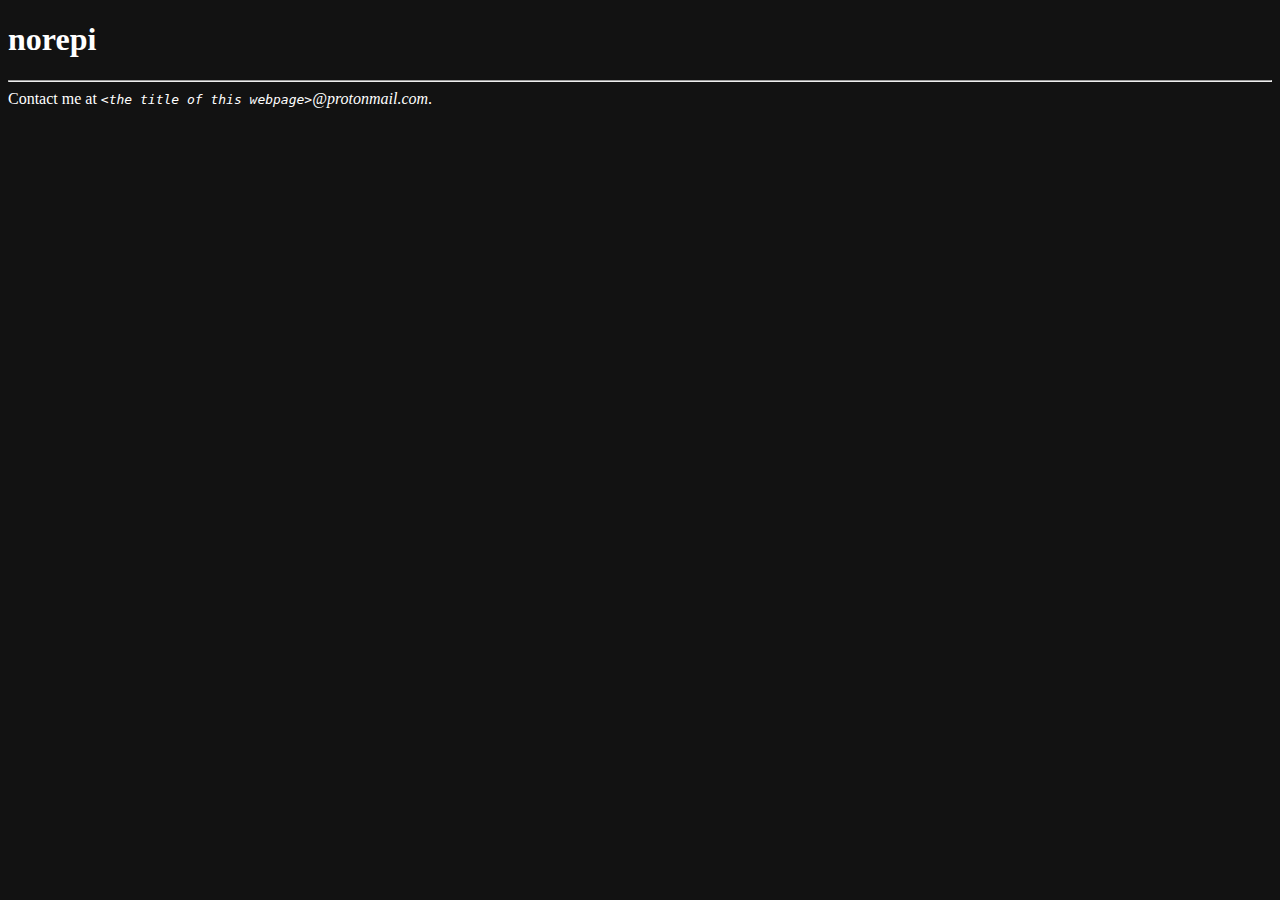
==== index.html @ d9f07fe1 "Replace Jekyll with plain HTML" ====
<!DOCTYPE html>
<html lang="en">
    <head>
        <title>norepi</title>
        <meta charset="utf-8">
        <meta name="author" content="norepimorphism">
        <meta name="description" content="norepimorphism's personal webpage.">
        <meta name="theme-color" content="#6842f4">
        <meta name="color-scheme" content="dark">
    </head>
    <body>
        <header>
            <h1>norepi</h1>
        </header>
        <main>
            <div id="noctane"></div>
        </main>
        <hr>
        <footer>Contact me at <address style="display: inline"><pre style="display: inline">&lt;the title of this webpage&gt;</pre>@protonmail.com</address>.</footer>
        <script type="module">
            import init from "./debugger.js";
            init();
        </script>
    </body>
</html>
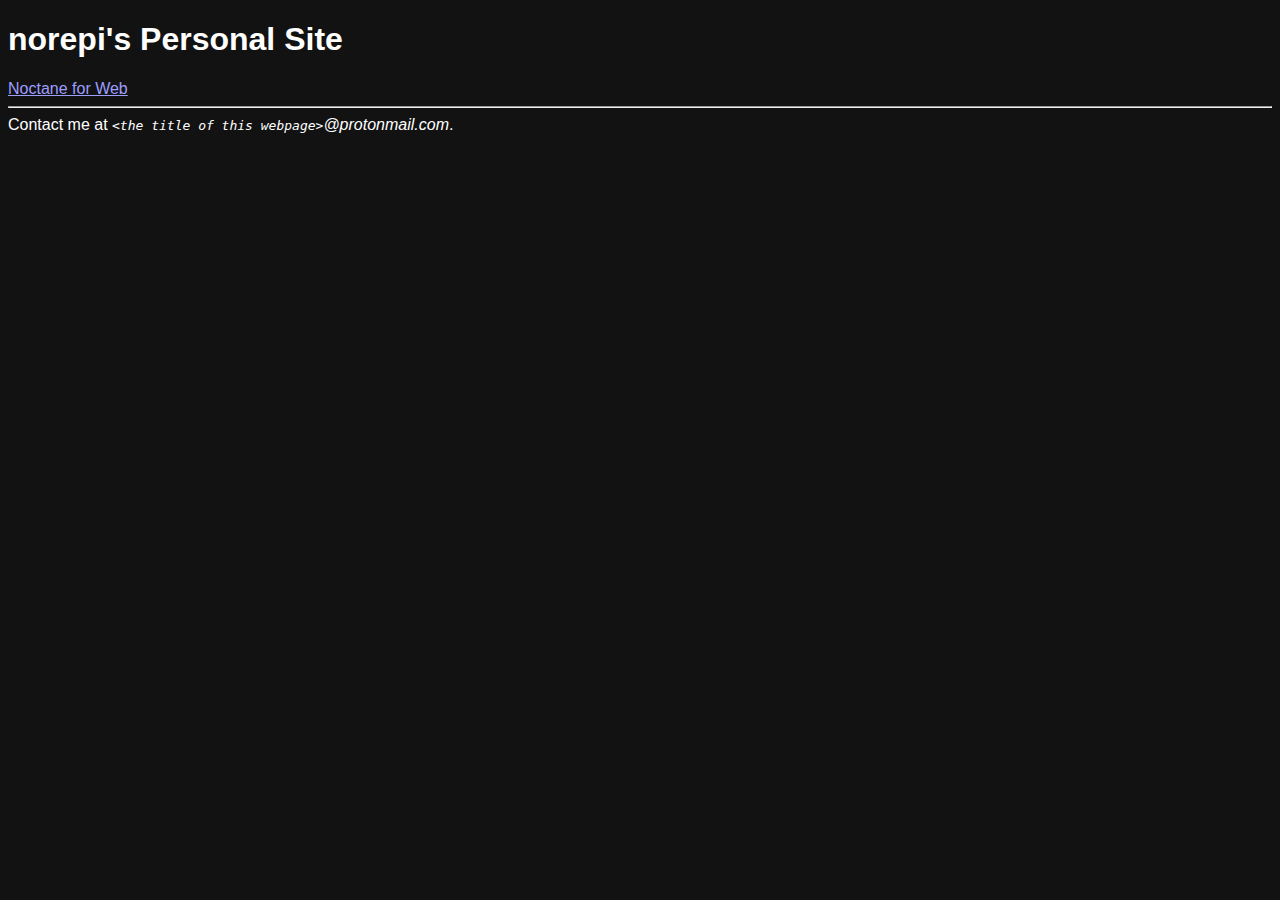
==== commit 3cbe9733: "Replace Jekyll with custom HTML" ====
--- a/index.html
+++ b/index.html
@@ -1,25 +1 @@
-<!DOCTYPE html>
-<html lang="en">
-    <head>
-        <title>norepi</title>
-        <meta charset="utf-8">
-        <meta name="author" content="norepimorphism">
-        <meta name="description" content="norepimorphism's personal webpage.">
-        <meta name="theme-color" content="#6842f4">
-        <meta name="color-scheme" content="dark">
-    </head>
-    <body>
-        <header>
-            <h1>norepi</h1>
-        </header>
-        <main>
-            <div id="noctane"></div>
-        </main>
-        <hr>
-        <footer>Contact me at <address style="display: inline"><pre style="display: inline">&lt;the title of this webpage&gt;</pre>@protonmail.com</address>.</footer>
-        <script type="module">
-            import init from "./debugger.js";
-            init();
-        </script>
-    </body>
-</html>
+<!doctype html><html lang=en><title>norepi's Personal Site</title><meta charset=utf-8><meta content=norepimorphism name=author><meta content=#6842f4 name=theme-color><meta content=dark name=color-scheme><script src=coi-serviceworker.min.js></script><link href=/base.css rel=stylesheet><body><header><h1>norepi's Personal Site</h1></header><main><a href=noctane.html>Noctane for Web</a></main><hr><footer>Contact me at <address style=display:inline><pre style=display:inline>&LTthe title of this webpage></pre>@protonmail.com</address>.</footer>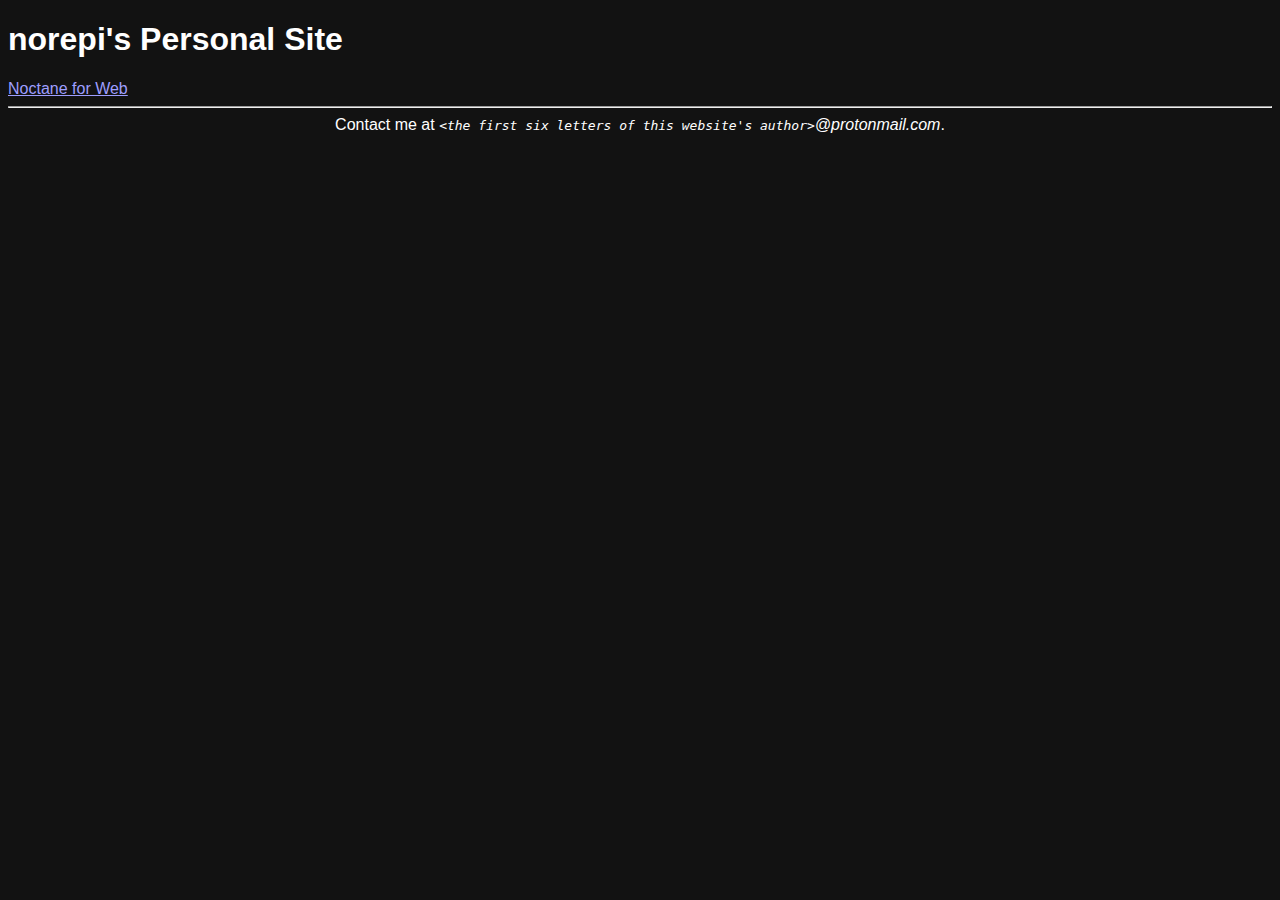
==== commit 6efb1b67: "Upload Wasm things" ====
--- a/index.html
+++ b/index.html
@@ -1 +1 @@
-<!doctype html><html lang=en><title>norepi's Personal Site</title><meta charset=utf-8><meta content=norepimorphism name=author><meta content=#6842f4 name=theme-color><meta content=dark name=color-scheme><script src=coi-serviceworker.min.js></script><link href=/base.css rel=stylesheet><body><header><h1>norepi's Personal Site</h1></header><main><a href=noctane.html>Noctane for Web</a></main><hr><footer>Contact me at <address style=display:inline><pre style=display:inline>&LTthe title of this webpage></pre>@protonmail.com</address>.</footer>+<!doctype html><html lang=en><title>norepi's Personal Site</title><meta charset=utf-8><meta content=norepimorphism name=author><meta content=#6842f4 name=theme-color><meta content=dark name=color-scheme><link href=/base.css rel=stylesheet><body><header><h1>norepi's Personal Site</h1></header><main><a href=noctane.html>Noctane for Web</a></main><hr><footer>Contact me at <address style=display:inline><pre style=display:inline>&LTthe first six letters of this website's author></pre>@protonmail.com</address>.</footer>